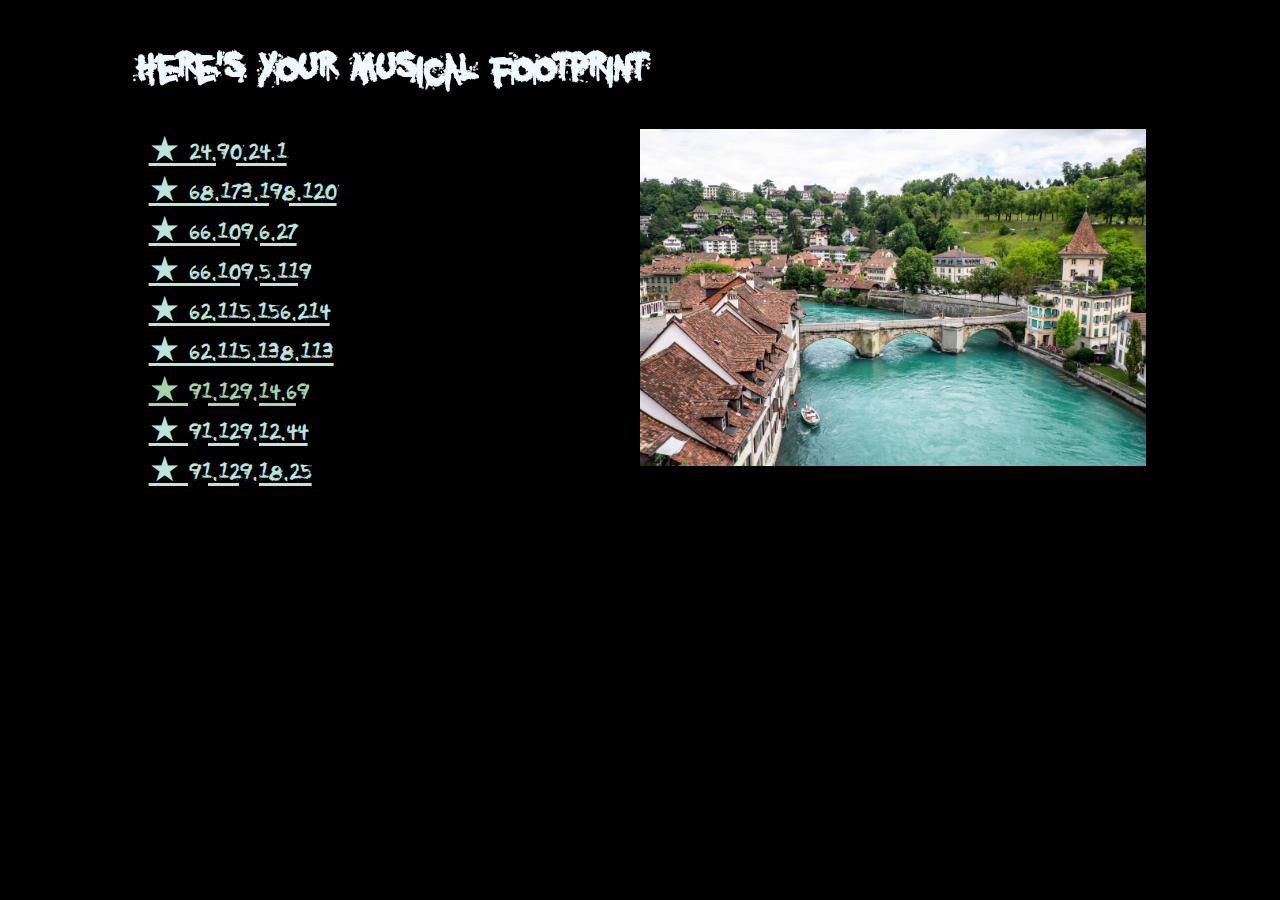
==== pages/bern.html @ 89291132 "added information" ====
<html lang="en">
  <head>
    <meta charset="UTF-8" />
    <meta http-equiv="X-UA-Compatible" content="IE=edge" />
    <meta name="viewport" content="width=device-width, initial-scale=1.0" />
    <link rel="stylesheet" type="text/css" href="/css/style.css" />
    <link rel="preconnect" href="https://fonts.googleapis.com" />
    <link rel="preconnect" href="https://fonts.gstatic.com" crossorigin />
    <link
      href="https://fonts.googleapis.com/css2?family=Inconsolata:wght@600&family=Merienda:wght@300&display=swap"
      rel="stylesheet"
    />
    <title>Musical footprint: Bern</title>
  </head>
  <body>
    <h1>Here's your musical footprint</h1>
    <div class="row">
      <div class="column">
        <a href="/pages/woodside.html">★ 24.90.24.1</a>
        <a href="/pages/newyork.html">★ 68.173.198.120</a>
        <a href="/pages/Illinois.html">★ 66.109.6.27</a>
        <a href="/pages/California.html">★ 66.109.5.119</a>
        <a href="/pages/Brussels.html">★ 62.115.156.214</a>
        <a href="/pages/Copenhagen.html">★ 62.115.138.113</a>
        <a style="color: #a5d4a8" href="/pages/bern.html">★ 91.129.14.69</a>
        <a href="/pages/Goeteborg.html">★ 91.129.12.44</a>
        <a href="/pages/stockholm.html">★ 91.129.18.25</a>
      </div>

      <div class="column">
        <img src="/images/bern1.jpeg" width="80%">
        <iframe
          style="border-radius: 12px"
          src="https://open.spotify.com/embed/track/6AzCBeiDuUXGXjznBufswB?utm_source=generator&theme=0"
          width="50%"
          height="151"
          frameborder="0"
          allowfullscreen=""
          allow="autoplay; clipboard-write; encrypted-media; fullscreen; picture-in-picture"
          loading="lazy"
        >
        </iframe>
      </div>
    </div>
  </body>
</html>
---- css/style.css ----
@font-face {
  font-family: "script font";
  src: url("/font.ttf") format("truetype");
}

* {
  font-family: "script font", serif;
  background-color: black;
}

h1 {
  color: aliceblue;
  margin-left: 10vw;
  margin-top: 5vh;
  font-size: 55px;
}
a {
  color: #bce3dc;
  margin-left: 10vw;
  padding-left: 2%;
  font-size: 35px;
  display: block;
}

iframe {
  border-radius: 12px;
  margin-left: 20%;
}

.row {
    display: flex;
  }
  
.column {
    flex: 50%;
  }
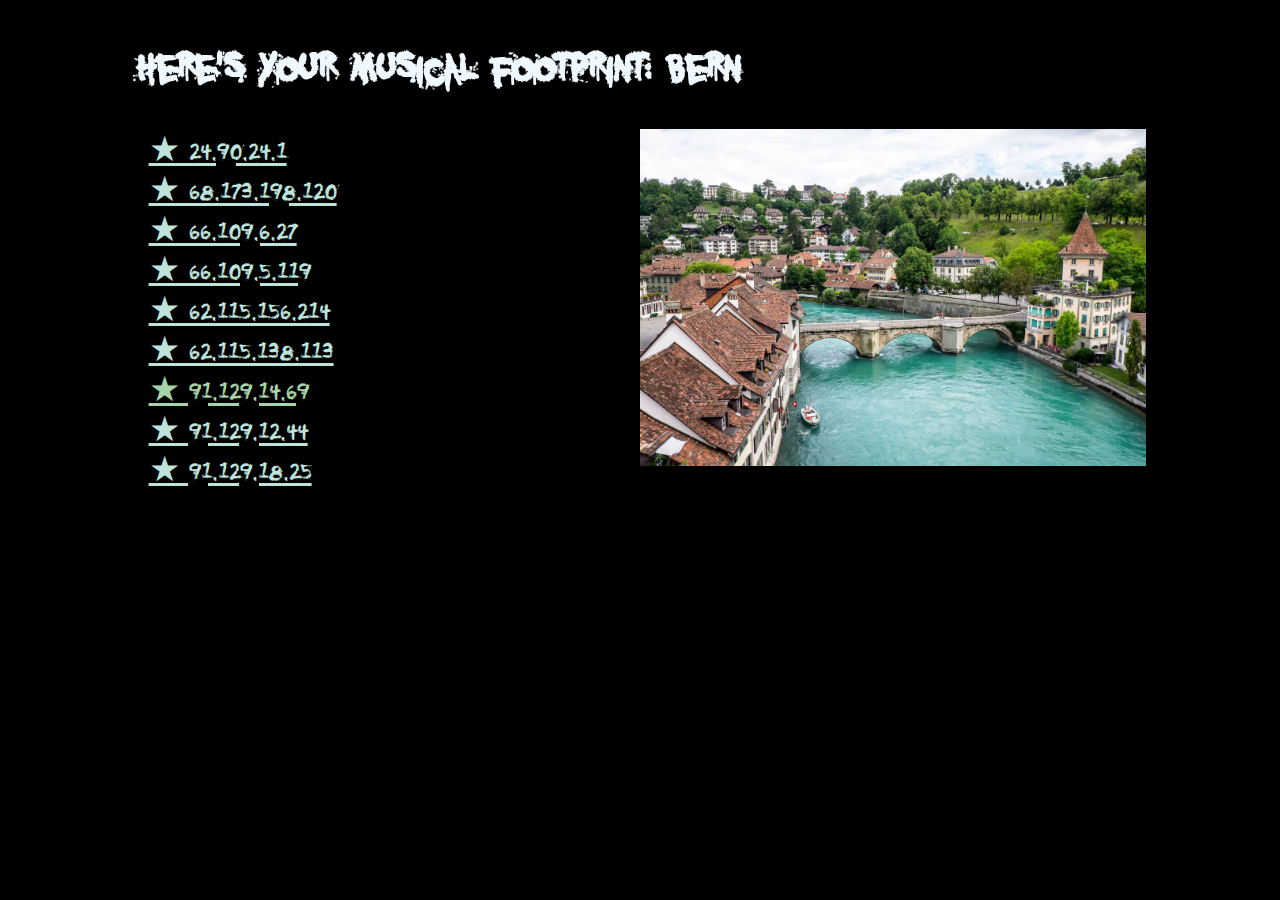
==== commit a94e0680: "content edit" ====
--- a/pages/bern.html
+++ b/pages/bern.html
@@ -13,7 +13,7 @@
     <title>Musical footprint: Bern</title>
   </head>
   <body>
-    <h1>Here's your musical footprint</h1>
+    <h1>Here's your musical footprint: Bern</h1>
     <div class="row">
       <div class="column">
         <a href="/pages/woodside.html">★ 24.90.24.1</a>
@@ -29,17 +29,6 @@
 
       <div class="column">
         <img src="/images/bern1.jpeg" width="80%">
-        <iframe
-          style="border-radius: 12px"
-          src="https://open.spotify.com/embed/track/6AzCBeiDuUXGXjznBufswB?utm_source=generator&theme=0"
-          width="50%"
-          height="151"
-          frameborder="0"
-          allowfullscreen=""
-          allow="autoplay; clipboard-write; encrypted-media; fullscreen; picture-in-picture"
-          loading="lazy"
-        >
-        </iframe>
       </div>
     </div>
   </body>
--- a/css/style.css
+++ b/css/style.css
@@ -22,6 +22,11 @@
   display: block;
 }
 
+p{
+    color: white;
+    font-size: 40px;
+}
+
 iframe {
   border-radius: 12px;
   margin-left: 20%;
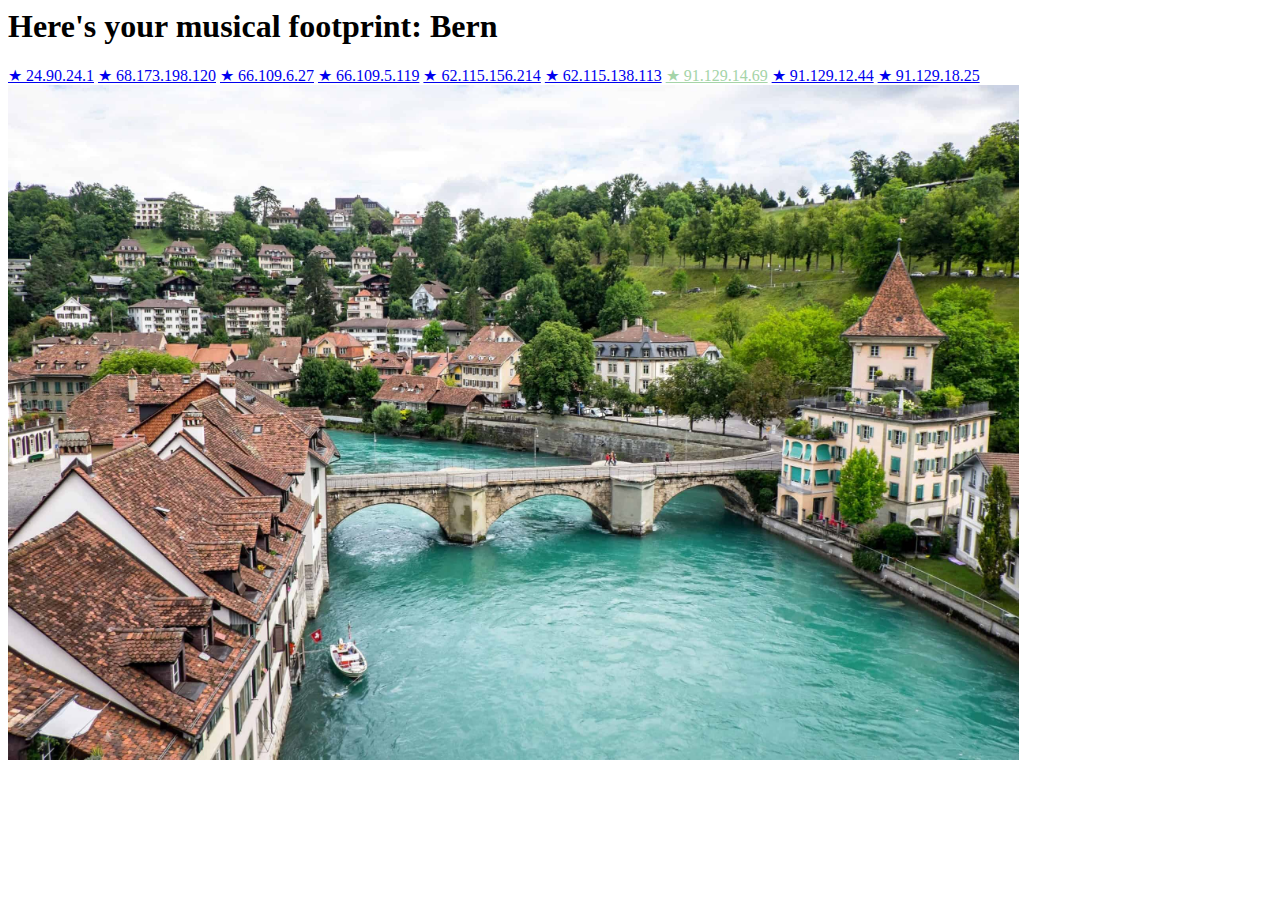
==== commit 8afa26b1: "fixing gh pages bug" ====
--- a/pages/bern.html
+++ b/pages/bern.html
@@ -3,7 +3,7 @@
     <meta charset="UTF-8" />
     <meta http-equiv="X-UA-Compatible" content="IE=edge" />
     <meta name="viewport" content="width=device-width, initial-scale=1.0" />
-    <link rel="stylesheet" type="text/css" href="/css/style.css" />
+    <link rel="stylesheet" type="text/css" href="css/style.css" />
     <link rel="preconnect" href="https://fonts.googleapis.com" />
     <link rel="preconnect" href="https://fonts.gstatic.com" crossorigin />
     <link
